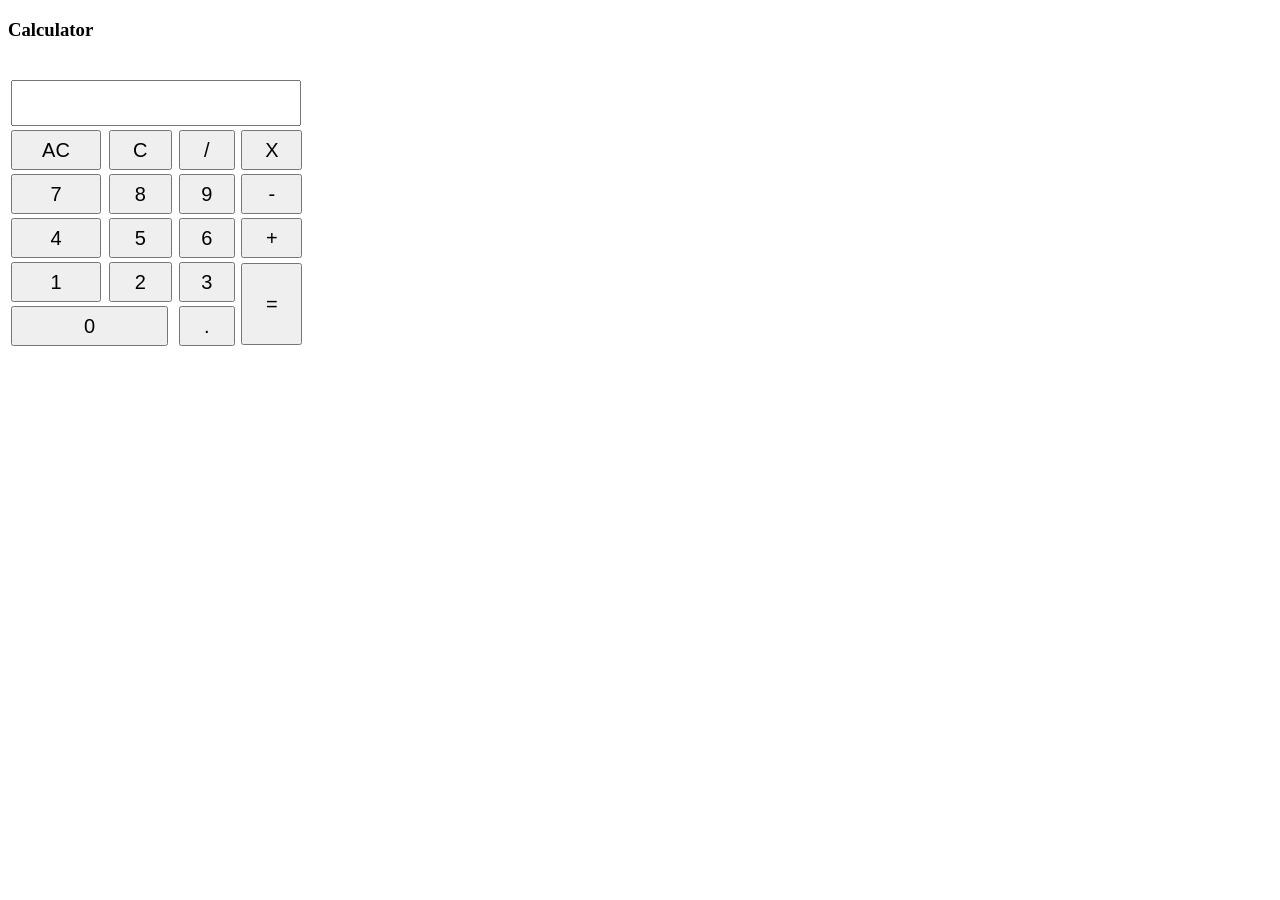
==== index.html @ 8bd9459d "First Commit" ====
<!DOCTYPE html>
<html>

<head>

    <title>Calculator</title>
    <script src="./script.js"></script>

</head>

<body>
    <h3> Calculator</h3>
    <br />
    <style>
        #calc {
            width: 300px;
            height: 250px;
        }

        .btn {
            width: 96%;
            height: 40px;
            font-size: 20px;
        }
    </style>

    <table id="calc">
        <tr>
            <td colspan="4"><input class="btn" name="display" id="inpt" type="text"></td>
        </tr>
        <tr>
            <td><input class="btn" type=button onclick="clearbox()" value="AC"></td>
            <td><input class="btn" type=button onclick="cancle()" value="C"></td>
            <td><input class="btn" type=button value="/" onclick="display('/')"></td>
            <td><input class="btn" type=button value="X" onclick="display('X')"></td>
        </tr>
        <tr>
            <td><input class="btn" type=button value="7" onclick="display('7')"></td>
            <td><input class="btn" type=button value="8" onclick="display('8')"></td>
            <td><input class="btn" type=button value="9" onclick="display('9')"></td>
            <td><input class="btn" type=button value="-" onclick="display('-')"></td>
        </tr>
        <tr>
            <td><input class="btn" type=button value="4" onclick="display('4')"></td>
            <td><input class="btn" type=button value="5" onclick="display('5')"></td>
            <td><input class="btn" type=button value="6" onclick="display('6')"></td>
            <td><input class="btn" type=button value="+" onclick="display('+')"></td>
        </tr>
        <tr>
            <td><input class="btn" type=button value="1" onclick="display('1')"></td>
            <td><input class="btn" type=button value="2" onclick="display('2')"></td>
            <td><input class="btn" type=button value="3" onclick="display('3')">
            </td>
            <td rowspan="2"><input class="btn" type=button value="=" onclick="solution()" style="height: 82px!important;"></td>
        </tr>
        <tr>
            <td colspan=2><input class="btn" type=button value="0" onclick="display('0')"></td>
            <td><input class="btn" type=button value="." onclick="display('.')"></td>
        </tr>
    </table>
</body>
</html>
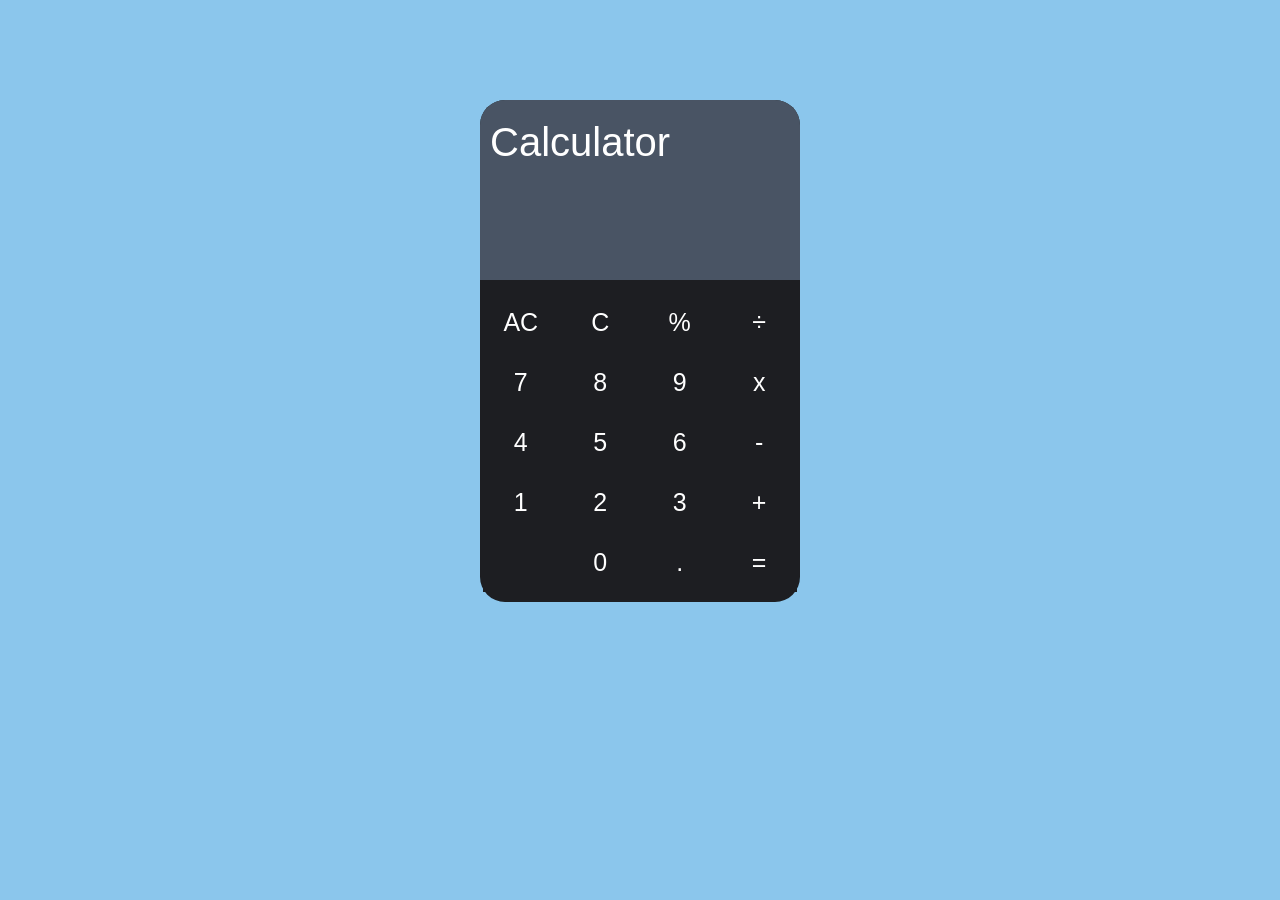
==== commit 99ff8721: "Full Changes" ====
--- a/index.html
+++ b/index.html
@@ -4,59 +4,46 @@
 <head>
 
     <title>Calculator</title>
+    <link rel="stylesheet" href="./styles.css">
     <script src="./script.js"></script>
 
 </head>
 
 <body>
-    <h3> Calculator</h3>
-    <br />
-    <style>
-        #calc {
-            width: 300px;
-            height: 250px;
-        }
+    <div class="calculator">
+        <div class="screen">
+            <p id="title">Calculator</p>
+            <div id="calc"></div>
+            <div id="rslt"></div>
+        </div>
+        <div class="buttons">
+            <input class="btn" type=button onclick="clearbox()" value="AC">
+            <input class="btn" type=button onclick="cancle()" value="C">
+            <input class="btn" type=button value="%" onclick="perc()">
+            <input class="btn" type=button value="÷" onclick="display('/')">
 
-        .btn {
-            width: 96%;
-            height: 40px;
-            font-size: 20px;
-        }
-    </style>
+            <input class="btn" type=button value="7" onclick="display('7')">
+            <input class="btn" type=button value="8" onclick="display('8')">
+            <input class="btn" type=button value="9" onclick="display('9')">
+            <input class="btn" type=button value="x" onclick="display('*')">
 
-    <table id="calc">
-        <tr>
-            <td colspan="4"><input class="btn" name="display" id="inpt" type="text"></td>
-        </tr>
-        <tr>
-            <td><input class="btn" type=button onclick="clearbox()" value="AC"></td>
-            <td><input class="btn" type=button onclick="cancle()" value="C"></td>
-            <td><input class="btn" type=button value="/" onclick="display('/')"></td>
-            <td><input class="btn" type=button value="X" onclick="display('X')"></td>
-        </tr>
-        <tr>
-            <td><input class="btn" type=button value="7" onclick="display('7')"></td>
-            <td><input class="btn" type=button value="8" onclick="display('8')"></td>
-            <td><input class="btn" type=button value="9" onclick="display('9')"></td>
-            <td><input class="btn" type=button value="-" onclick="display('-')"></td>
-        </tr>
-        <tr>
-            <td><input class="btn" type=button value="4" onclick="display('4')"></td>
-            <td><input class="btn" type=button value="5" onclick="display('5')"></td>
-            <td><input class="btn" type=button value="6" onclick="display('6')"></td>
-            <td><input class="btn" type=button value="+" onclick="display('+')"></td>
-        </tr>
-        <tr>
-            <td><input class="btn" type=button value="1" onclick="display('1')"></td>
-            <td><input class="btn" type=button value="2" onclick="display('2')"></td>
-            <td><input class="btn" type=button value="3" onclick="display('3')">
-            </td>
-            <td rowspan="2"><input class="btn" type=button value="=" onclick="solution()" style="height: 82px!important;"></td>
-        </tr>
-        <tr>
-            <td colspan=2><input class="btn" type=button value="0" onclick="display('0')"></td>
-            <td><input class="btn" type=button value="." onclick="display('.')"></td>
-        </tr>
-    </table>
+            <input class="btn" type=button value="4" onclick="display('4')">
+            <input class="btn" type=button value="5" onclick="display('5')">
+            <input class="btn" type=button value="6" onclick="display('6')">
+            <input class="btn" type=button value="-" onclick="display('-')">
+
+            <input class="btn" type=button value="1" onclick="display('1')">
+            <input class="btn" type=button value="2" onclick="display('2')">
+            <input class="btn" type=button value="3" onclick="display('3')">
+            <input class="btn" type=button value="+" onclick="display('+')">
+
+            <input class="btn" type=button value=" ">
+            <input class="btn" type=button value="0" onclick="display('0')">
+            <input class="btn" type=button value="." onclick="display('.')">
+            <input class="btn" type=button value="=" onclick="solution()">
+        </div>
+
+    </div>
 </body>
+
 </html>
--- a/styles.css
+++ b/styles.css
@@ -0,0 +1,59 @@
+body{
+    text-align: center;
+    background-color: #8BC6EC;
+    /* background-image: linear-gradient(135deg, #8BC6EC 0%, #9599E2 100%); */
+
+
+}
+#title {
+    font-size: 40px;
+    text-align: left;
+    color: white;
+    padding: 20px 0 0 10px ;
+}
+.calculator {
+    font-family: "Quicksand", sans-serif;
+    margin: 100px auto;
+    padding: 0;
+    width: 320px;
+    background-color: #1D1E22;
+    border-radius: 25px;
+  }
+  .screen {
+    height: 180px;
+    width: auto;
+    background-color: #495464;
+    color: whitesmoke;
+    border-top-left-radius: 25px;
+    border-top-right-radius: 25px;
+
+  }
+  .screen #calc{
+    padding-top: 20px;
+    padding-right: 10px;
+    font-size: 50px;
+    -webkit-transition: all .5s ease;
+    -moz-transition: all .5s ease;
+    transition: all .5s ease;
+    text-align: right;
+  }
+  .screen #rslt{
+      font-size: 50px;
+      padding-top: 20px;
+      padding-right: 10px;
+      text-align: right;
+  }
+
+  .buttons{
+      height: 310px;
+      margin-top: 12px;
+  }
+  .btn{
+    margin: 0;
+    width: 75px;
+    height: 60px;
+    font-size: 25px;
+    background-color: #1D1E22;
+    color: white;
+    border: none;
+  }
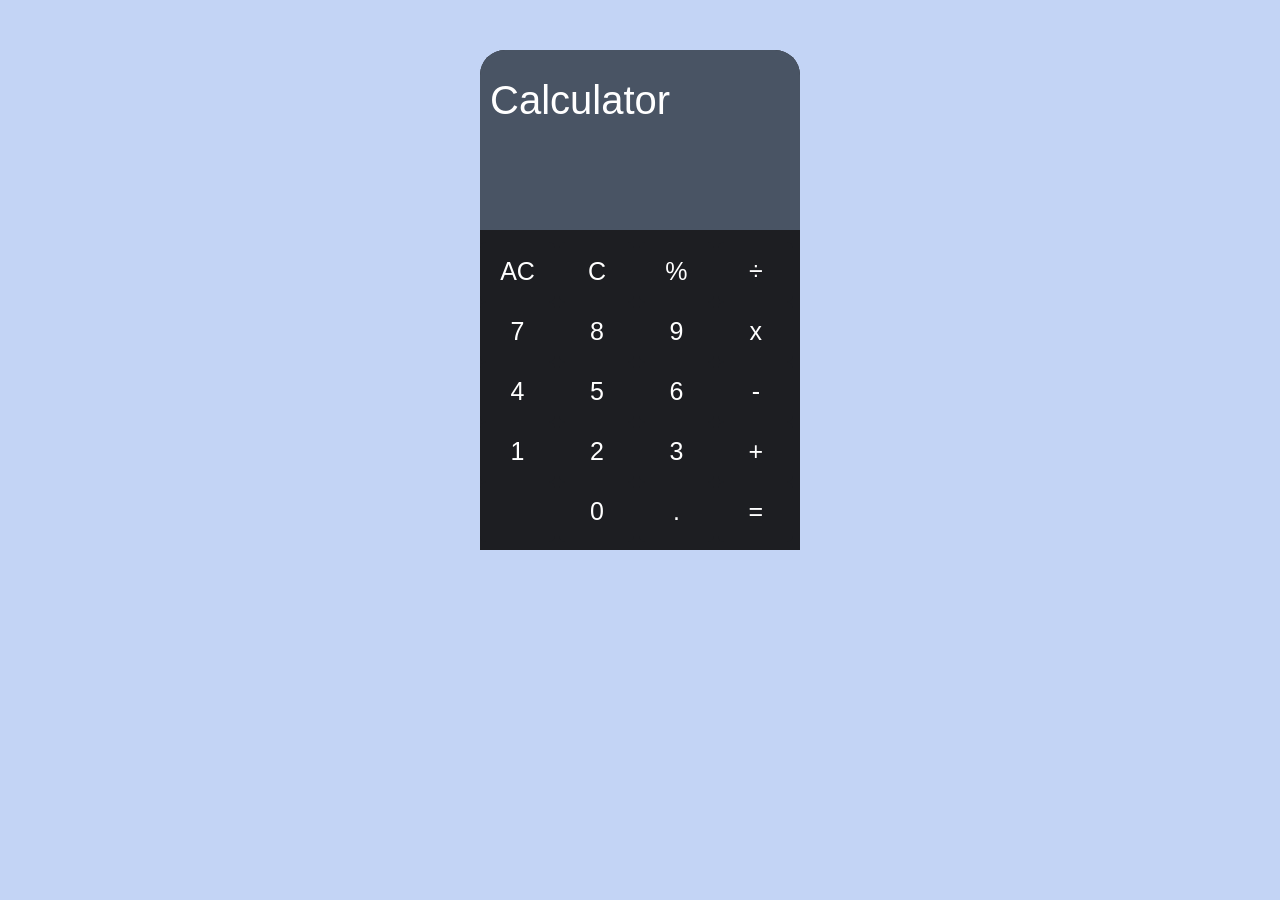
==== commit 0b896c2d: "Full Changes" ====
--- a/index.html
+++ b/index.html
@@ -1,9 +1,19 @@
+
 <!DOCTYPE html>
-<html>
+<html lang="en">
 
 <head>
-
+    <meta charset="UTF-8">
+    <meta http-equiv="X-UA-Compatible" content="IE=edge">
+    <meta name="viewport" content="width=device-width, initial-scale=1.0">
     <title>Calculator</title>
+    <!-- CSS only -->
+    <link href="https://cdn.jsdelivr.net/npm/bootstrap@5.1.0/dist/css/bootstrap.min.css" rel="stylesheet"
+        integrity="sha384-KyZXEAg3QhqLMpG8r+8fhAXLRk2vvoC2f3B09zVXn8CA5QIVfZOJ3BCsw2P0p/We" crossorigin="anonymous">
+    <!-- JavaScript Bundle with Popper -->
+    <script src="https://cdn.jsdelivr.net/npm/bootstrap@5.1.0/dist/js/bootstrap.bundle.min.js"
+        integrity="sha384-U1DAWAznBHeqEIlVSCgzq+c9gqGAJn5c/t99JyeKa9xxaYpSvHU5awsuZVVFIhvj"
+        crossorigin="anonymous"></script>
     <link rel="stylesheet" href="./styles.css">
     <script src="./script.js"></script>
 
@@ -17,32 +27,31 @@
             <div id="rslt"></div>
         </div>
         <div class="buttons">
-            <input class="btn" type=button onclick="clearbox()" value="AC">
-            <input class="btn" type=button onclick="cancle()" value="C">
-            <input class="btn" type=button value="%" onclick="perc()">
-            <input class="btn" type=button value="÷" onclick="display('/')">
+            <input class="btn btn-oprtr" type=button onclick="clearbox()" value="AC">
+            <input class="btn btn-oprtr" type=button onclick="cancle()" value="C">
+            <input class="btn btn-oprtr" type=button value="%" onclick="perc()">
+            <input class="btn btn-oprtr" type=button value="÷" onclick="display('/')">
 
-            <input class="btn" type=button value="7" onclick="display('7')">
-            <input class="btn" type=button value="8" onclick="display('8')">
-            <input class="btn" type=button value="9" onclick="display('9')">
-            <input class="btn" type=button value="x" onclick="display('*')">
+            <input class="btn btn-nmbr" type=button value="7" onclick="display('7')">
+            <input class="btn btn-nmbr" type=button value="8" onclick="display('8')">
+            <input class="btn btn-nmbr" type=button value="9" onclick="display('9')">
+            <input class="btn btn-oprtr " type=button value="x" onclick="display('*')">
 
-            <input class="btn" type=button value="4" onclick="display('4')">
-            <input class="btn" type=button value="5" onclick="display('5')">
-            <input class="btn" type=button value="6" onclick="display('6')">
-            <input class="btn" type=button value="-" onclick="display('-')">
+            <input class="btn btn-nmbr" type=button value="4" onclick="display('4')">
+            <input class="btn btn-nmbr" type=button value="5" onclick="display('5')">
+            <input class="btn btn-nmbr" type=button value="6" onclick="display('6')">
+            <input class="btn btn-oprtr" type=button value="-" onclick="display('-')">
 
-            <input class="btn" type=button value="1" onclick="display('1')">
-            <input class="btn" type=button value="2" onclick="display('2')">
-            <input class="btn" type=button value="3" onclick="display('3')">
-            <input class="btn" type=button value="+" onclick="display('+')">
+            <input class="btn btn-nmbr" type=button value="1" onclick="display('1')">
+            <input class="btn btn-nmbr" type=button value="2" onclick="display('2')">
+            <input class="btn btn-nmbr" type=button value="3" onclick="display('3')">
+            <input class="btn btn-oprtr" type=button value="+" onclick="display('+')">
 
             <input class="btn" type=button value=" ">
-            <input class="btn" type=button value="0" onclick="display('0')">
-            <input class="btn" type=button value="." onclick="display('.')">
-            <input class="btn" type=button value="=" onclick="solution()">
+            <input class="btn btn-nmbr" type=button value="0" onclick="display('0')">
+            <input class="btn btn-nmbr" type=button value="." onclick="display('.')">
+            <input class="btn btn-equal" type=button value="=" onclick="solution()">
         </div>
-
     </div>
 </body>
 
--- a/styles.css
+++ b/styles.css
@@ -1,9 +1,5 @@
 body{
-    text-align: center;
-    background-color: #8BC6EC;
-    /* background-image: linear-gradient(135deg, #8BC6EC 0%, #9599E2 100%); */
-
-
+    background-color:rgb(195, 212, 245);
 }
 #title {
     font-size: 40px;
@@ -11,22 +7,25 @@
     color: white;
     padding: 20px 0 0 10px ;
 }
-.calculator {
+.calculator{
     font-family: "Quicksand", sans-serif;
-    margin: 100px auto;
-    padding: 0;
+    margin: auto;
+    margin-top: 50px;
+    height: 500px;
     width: 320px;
     background-color: #1D1E22;
-    border-radius: 25px;
+    border-top-left-radius: 25px;
+    border-top-right-radius: 25px;
+    color: white;
   }
-  .screen {
+
+  .screen{
     height: 180px;
     width: auto;
     background-color: #495464;
     color: whitesmoke;
     border-top-left-radius: 25px;
     border-top-right-radius: 25px;
-
   }
   .screen #calc{
     padding-top: 20px;
@@ -43,17 +42,25 @@
       padding-right: 10px;
       text-align: right;
   }
-
   .buttons{
-      height: 310px;
-      margin-top: 12px;
-  }
-  .btn{
-    margin: 0;
-    width: 75px;
-    height: 60px;
-    font-size: 25px;
-    background-color: #1D1E22;
-    color: white;
-    border: none;
-  }+    height: auto;
+    margin-top: 12px;
+}
+.btn{
+  margin: 0;
+  width: 75px;
+  height: 60px;
+  font-size: 25px;
+  background-color: #1D1E22;
+  color: white;
+  border: none;
+}
+.btn-nmbr:hover{
+  background-color: #cde1e4;
+  border: none;
+}
+.btn-oprtr:hover,.btn-equal:hover{
+  background-color: white;
+  color: black;
+  border: none;
+}
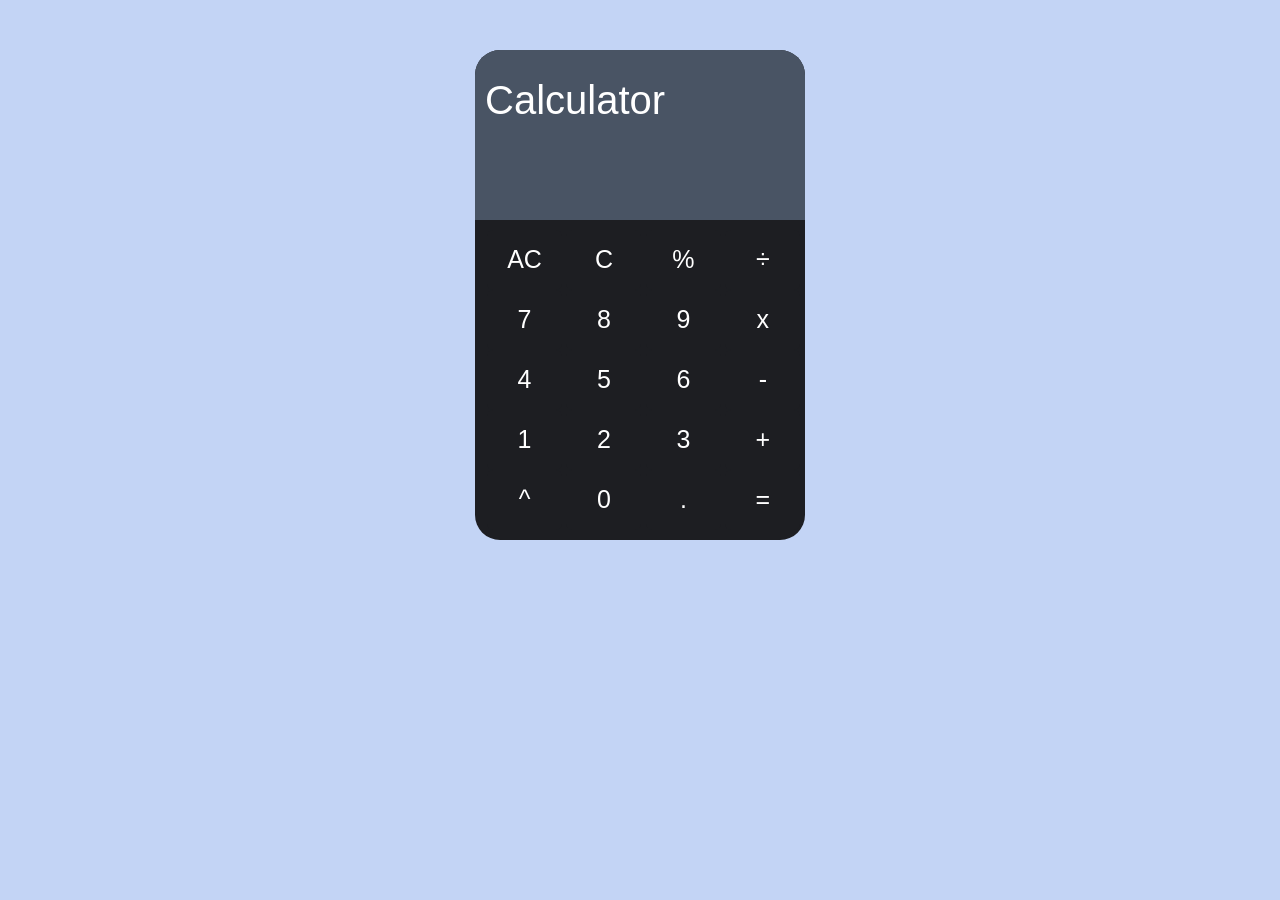
==== commit 9d06fdcd: "edited" ====
--- a/index.html
+++ b/index.html
@@ -47,7 +47,7 @@
             <input class="btn btn-nmbr" type=button value="3" onclick="display('3')">
             <input class="btn btn-oprtr" type=button value="+" onclick="display('+')">
 
-            <input class="btn" type=button value=" ">
+            <input class="btn btn-nmbr" type=button value="^" onclick="display('^')">
             <input class="btn btn-nmbr" type=button value="0" onclick="display('0')">
             <input class="btn btn-nmbr" type=button value="." onclick="display('.')">
             <input class="btn btn-equal" type=button value="=" onclick="solution()">
--- a/styles.css
+++ b/styles.css
@@ -11,21 +11,21 @@
     font-family: "Quicksand", sans-serif;
     margin: auto;
     margin-top: 50px;
-    height: 500px;
-    width: 320px;
+    height: 490px;
+    width: 330px;
     background-color: #1D1E22;
-    border-top-left-radius: 25px;
-    border-top-right-radius: 25px;
+    border-radius: 25px;
     color: white;
   }
 
   .screen{
-    height: 180px;
+    height: 170px;
     width: auto;
     background-color: #495464;
     color: whitesmoke;
     border-top-left-radius: 25px;
     border-top-right-radius: 25px;
+    
   }
   .screen #calc{
     padding-top: 20px;
@@ -42,12 +42,11 @@
       padding-right: 10px;
       text-align: right;
   }
-  .buttons{
-    height: auto;
-    margin-top: 12px;
+.buttons{
+  margin-top:10px;
+  margin-left: 12px;
 }
 .btn{
-  margin: 0;
   width: 75px;
   height: 60px;
   font-size: 25px;
@@ -63,4 +62,30 @@
   background-color: white;
   color: black;
   border: none;
+}
+
+@media (max-width:600px){
+  #title{
+    font-size: 50px;
+  }
+
+  .calculator{
+    height: 100%;
+    margin: 0;
+    width: 100%;
+    border-radius:0;
+  }
+  .screen{
+    height: 39vh;
+    border-top-left-radius:0;
+    border-top-right-radius:0;
+  }
+  #calc,#rslt{
+    font-size: 60px;
+  }
+  .btn{
+    width: 90px;
+    height:90px;
+    font-size: 30px;
+  }
 }
